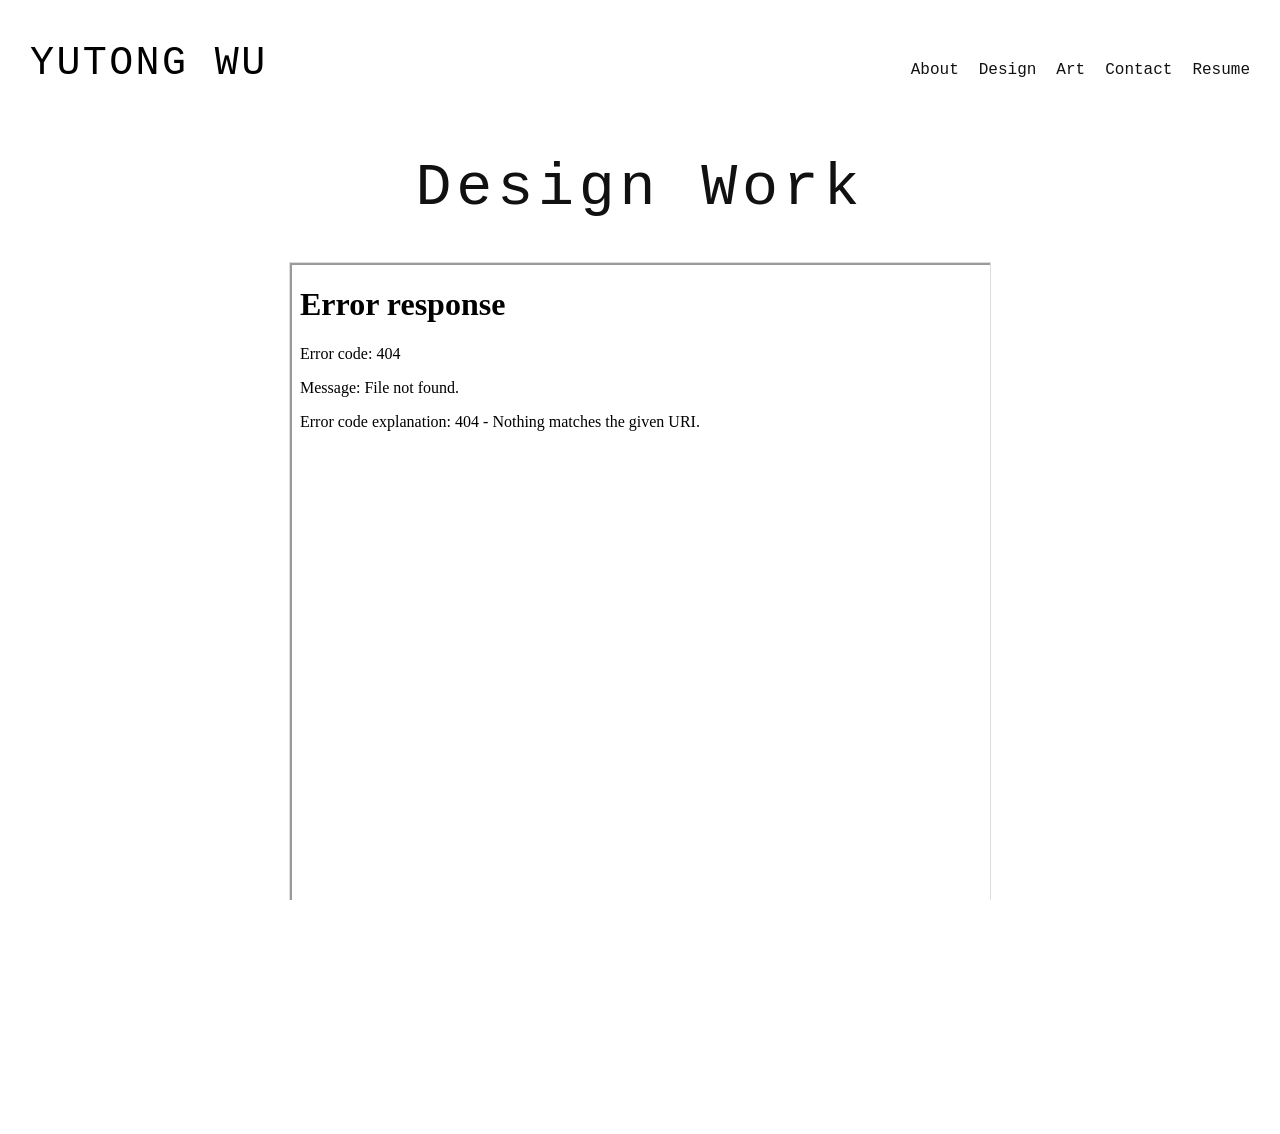
==== design.html @ 7589e151 "passing all the checker and submit the draft,will develop more later" ====
<!doctype html>
<html lang="en">
<head>
  <meta charset="utf-8" >
  <meta name="author" content="Yutong Wu" >
  <meta name="description" content="Design portfolio of Yutong Wu" >
  <meta name="viewport" content="width=device-width, initial-scale=1" >
  <title>Yutong Wu — Design</title>

  <link href="https://fonts.googleapis.com/css2?family=Caveat&display=swap" rel="stylesheet" >
  <link rel="stylesheet" href="https://cdnjs.cloudflare.com/ajax/libs/font-awesome/6.5.0/css/all.min.css" >

  <link rel="stylesheet" href="style.css" >
</head>
<body>
  
  <div class="layout">
    <header class="site-header">
      <nav class="nav container" aria-label="Primary">
        <a class="brand" href="index.html">YUTONG WU</a>
        <div class="links">
          <a href="about.html">About</a>
          <a href="design.html" aria-current="page">Design</a>
          <a href="photo.html">Art</a>
          <a href="contact.html">Contact</a>
          <a href="Yutong.pdf" target="_blank" rel="noopener">Resume</a>
        </div>
      </nav>
    </header>
    
    <main class="design-main">
      <h1 class="design-title">Design Work</h1>
      
      <div class="pdf-container">
        <iframe 
            src="Yutong_WU.pdf" 
            style="width:100%; height:100vh;" >
        </iframe>
      </div>
      
    </main>
    
    <p class="validator">
      <a href="http://validator.w3.org/check?uri=referer">W3C validator</a>
    </p>
  </div>
</body>
</html>
---- style.css ----
html, body { height: 100%; }


body{
  font-family: 'Courier New';
  background-color: #fff;
  color: #111;
  margin: 0;
}

a{ color:#111; text-decoration:none; }
a:hover{ text-decoration:underline; }

.site-header { padding: 40px 30px 16px; }

.nav{
  display:flex;
  align-items: baseline;
  justify-content:space-between;
  gap: 12px;
  max-width: 5000px;
}

.brand{
  font-size: clamp(20px, 10vw, 40px);
  line-height: 1.2;
  color:#000000;
  text-decoration:none;
  font-weight:350;
  letter-spacing:.06em;
}

.links{
  display:flex;
  align-items:center;
  flex-wrap:wrap;
  white-space:nowrap;
  gap: 20px;
  font-size: clamp(13px, 5vw, 16px);
}


html, body, .layout { overflow-x: hidden; }

:root{
  --slide-duration: 2.5s;
  --fade-duration: 1s;
}

.slider{
  position: relative;
  width: 120svw;
  margin-left: -10svw;
  margin-right: auto;
  height: 85vh;
  overflow: hidden;    
  border: 0;          
}
.slider figure{
  position: absolute;
  inset: 0;
  opacity: 0;
  animation: fadeSlide calc(var(--count) * (var(--slide-duration) + var(--fade-duration))) infinite;
}
.slider img{
  width: 100%;
  height: 100%;
  object-fit: contain;
  display:block;
  border: 0;
}


@keyframes fadeSlide{
  0%   { opacity: 0; }
  2%   { opacity: 1; }
  23%  { opacity: 1; }
  25%  { opacity: 0; }
  100% { opacity: 0; }
}

.main{
  width: min(900px, 92vw);
  margin: 24px auto;
  padding: 16px;
  text-align: center;
}
.pc{
  display:block;
  width:100%;
  height:auto;
  border-radius:8px;
}
.validator{
  text-align:center;
  padding: 24px 0 32px;
  font-size: 14px;
  color:#666;
}






.about-main{
  margin: 10px auto;
  padding: 16px;
  text-align: center;
}

.about-title {
  text-align: center; 
  font-size: clamp(30px, 6vw, 40px); 
  margin-bottom: 40px;
  font-weight: 300;
  letter-spacing: .1em;
}

.about-content {
  display: flex;
  flex-direction: column; 
  align-items: center; 
}

.about-image-container {
  width: min(300px, 80%); 
  margin-bottom: 30px;
}

.about-image {
  width: 100%;
  height: auto;
  display: block;
}

.about-text-content {
  max-width: 600px; 
  text-align: center; 
}

.about-text-content p {
  line-height: 1.7;
  margin-bottom: 20px;
  font-size: 16px;
  font-weight: 400;
}

.about-text-content .name {
    font-size: 20px;
    font-weight: 500;
    margin-top: 0;
    margin-bottom: 5px;
}

.about-text-content .role {
    font-style: italic;
    color: #666;
    margin-bottom: 25px;
}



.contact-main{
  margin: 10px auto;
  padding: 16px;
  text-align: center;
}

.contact-title {
  text-align: center; 
  font-size: clamp(30px, 6vw, 40px); 
  margin-bottom: 40px;
  font-weight: 300;
  letter-spacing: .1em;
}

.contact-content {
  display: flex;
  flex-direction: column; 
  align-items: center; 
}

.contact-image-container {
  width: min(100px, 80%); 
  margin-bottom: 30px;
}

.contact-image {
  width: 100%;
  height: auto;
  display: block;
}

.contact-text-content {
  max-width: 600px; 
  text-align: center; 
}

.contact-text-content p {
  line-height: 1.7;
  margin-bottom: 20px;
  font-size: 16px;
  font-weight: 400;
}

.contact-text-content .email {
    font-size: 20px;
    font-weight: 500;
    margin-top: 0;
    margin-bottom: 5px;
}
.contact-text-content .email2 {
    font-size: 20px;
    font-weight: 500;
    margin-top: 0;
    margin-bottom: 5px;
}

.contact-text-content .ins {
    font-size: 20px;
    font-weight: 500;
    margin-top: 0;
    margin-bottom: 5px;
}


.pdf-container {
    width: min(700px, 90vw); 

    height: 80vh; 

    margin: 40px auto; 
    
    border: 1px solid #ddd; 
    overflow: hidden;
}

.pdf-container iframe {
    width: 100%;
    height: 100%;
    display: block;
}


.design-main {
  width: 100%; 
  padding: 10px 0; 
}

.design-title {
  text-align: center;
  font-size: clamp(40px, 5vw, 60px);
  margin-bottom: 40px;
  font-weight: 300;
  letter-spacing: .08em;
}




.art-main {
  width: 100%; 
  padding: 10px 0; 
}

.art-title {
  text-align: center;
  font-size: clamp(40px, 5vw, 60px);
  margin-bottom: 40px;
  font-weight: 300;
  letter-spacing: .08em;
}

.horizontal-scroll-gallery {
  display: flex;
  overflow-x: scroll;
  overflow-y: hidden;
  flex-wrap: nowrap;
  padding: 0 30px 20px 30px; 
}


.horizontal-scroll-gallery {
  scrollbar-width: none;
}

.gallery-item {
  flex-shrink: 0;
  width: auto; 
  height: 60vh; 
  margin-right: 20px; 
  
  margin-top: 0;
  margin-bottom: 10px;
  
  position: relative; 
}

.gallery-image {
  width: 100%;
  height: 100%;
  
  object-fit: contain; 
  display: block;
}

.gallery-caption {
  text-align: center;
  margin-top: 10px;
  font-size: 16px;
  color: #333;
}
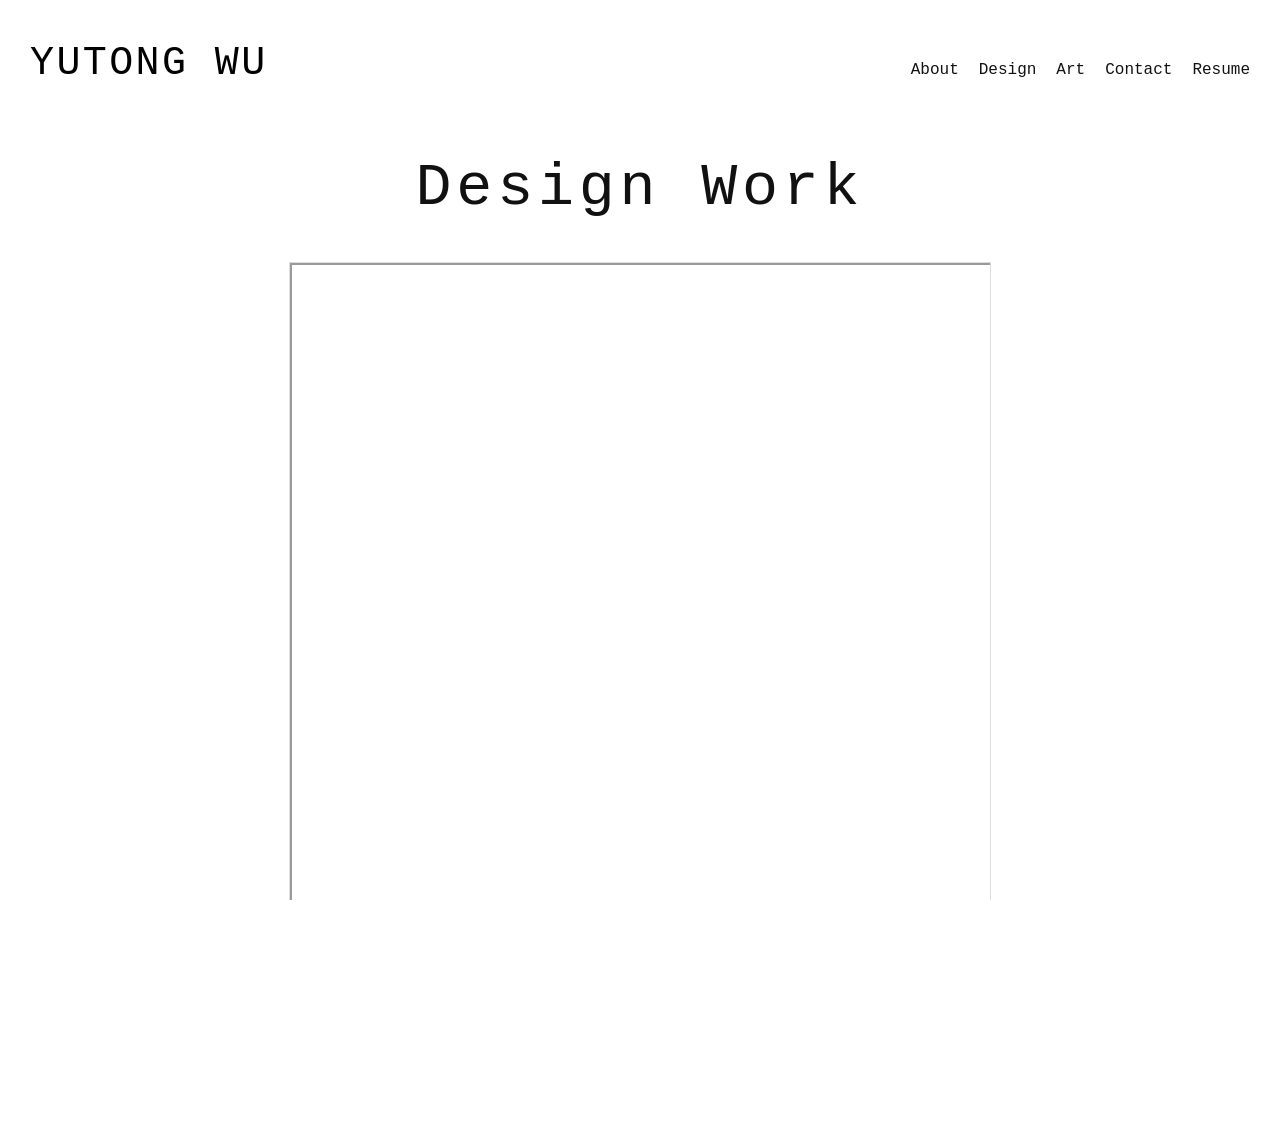
==== commit d80f9906: "Update design.html - pdf root" ====
--- a/design.html
+++ b/design.html
@@ -33,7 +33,7 @@
       
       <div class="pdf-container">
         <iframe 
-            src="Yutong_WU.pdf" 
+            src="Yutong_Wu.pdf" 
             style="width:100%; height:100vh;" >
         </iframe>
       </div>
@@ -45,4 +45,4 @@
     </p>
   </div>
 </body>
-</html>+</html>
